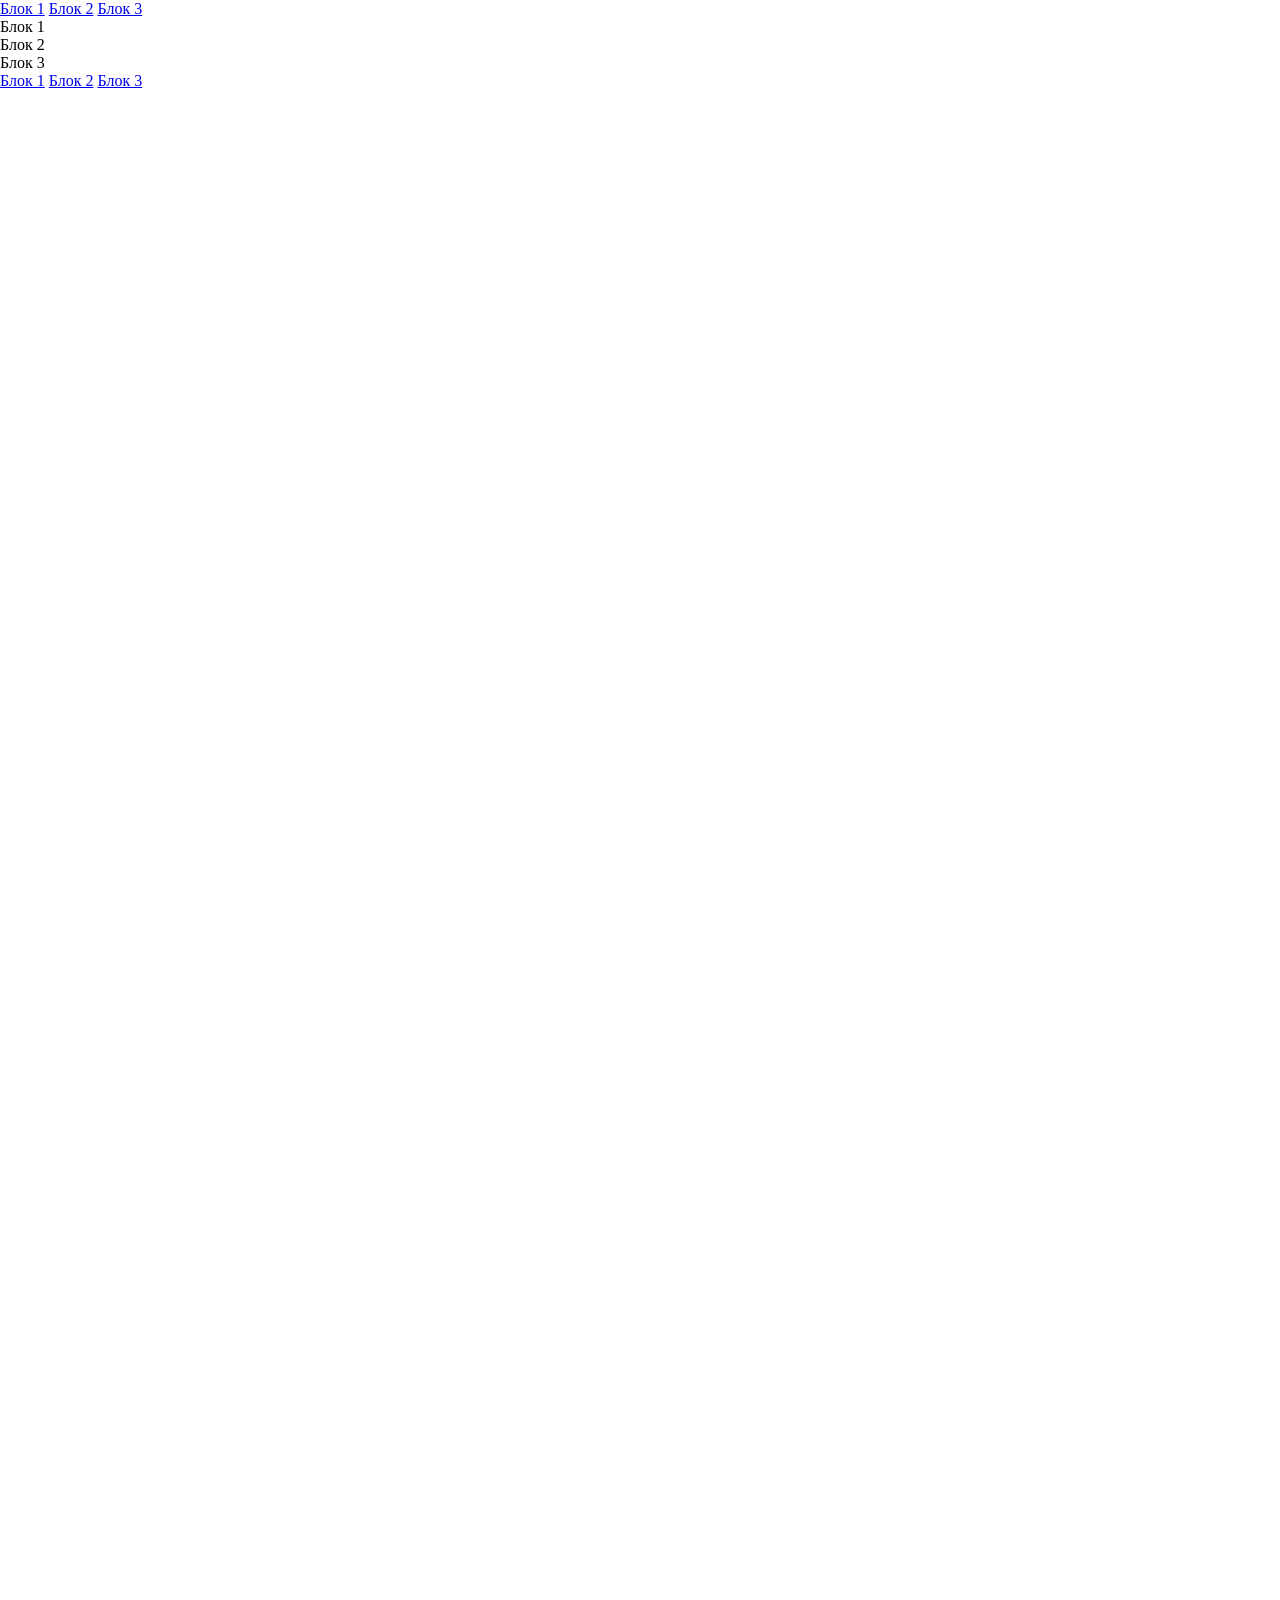
==== task1.html @ 4f554258 "выполнение 4х заданий" ====
<!DOCTYPE html>
<html lang="ru">

<head>
    <meta charset="UTF-8">
    <meta name="viewport" content="width=device-width, initial-scale=1.0">
    <title>Анимация по скроллу</title>
    <link rel="stylesheet" href="css/task.css">
</head>

<body>
    <header>
        <a class="link" href="#block-1">Блок 1</a>
        <a class="link" href="#block-2">Блок 2</a>
        <a class="link" href="#block-3">Блок 3</a>
    </header>


    <main>
        <div id="block-1" class="block-1">
            Блок 1
        </div>
        <div id="block-2" class="block-2">
            Блок 2
        </div>
        <div id="block-3" class="block-3">
            Блок 3
        </div>
    </main>


    <footer>
        <a class="link" href="#block-1">Блок 1</a>
        <a class="link" href="#block-2">Блок 2</a>
        <a class="link" href="#block-3">Блок 3</a>
    </footer>
</body>

</html>
---- css/task.css ----
*,
*::after,
*::before {
    margin: 0;
    padding: 0;
    box-sizing: border-box;
}


/*-------------------task 1------------------------*/

/* html {
    scroll-behavior: smooth;
}

header, footer {
    background: lightseagreen;
    height: 60px;
    padding-top: 20px;
}

.link {
    margin: 20px;
}

.block-1 {
    background: papayawhip;
    color: black;
    margin-left: auto;
    margin-right: auto;
    height: 600px;
}

.block-2 {
    background: palevioletred;
    color: black;
    margin-left: auto;
    margin-right: auto;
    height: 600px;
}

.block-3 { 
    background: plum;
    color: black;
    margin-left: auto;
    margin-right: auto;
    height: 600px;
} */






/*----------------task 2---------------------*/

/* .progressbar {
    position: fixed;
    top: 0;
    left: 0;
    height: 5px;
    width: 100%;
    background-color: red;
    transform-origin: left center;
    transform: scaleX(0);
    transition: transform 0.2s ease;
    animation: progressbar 1s linear;
    animation-timeline: scroll(root block);
    animation-duration: 2s;
}


@keyframes progressbar {
    from {
        transform: scaleX(0);
    }

    to {
        transform: scaleX(1);
    }
} */




/*-------------------task 3--------------------*/

/* .carousel {
    margin-top: 50px;
    display: flex;
    gap: 50px;
    padding: 20px;
    background-color: rgb(235, 250, 255);
    overflow-x: scroll;
}

.carousel img {
    width: 300px;
    height: 200px;
    object-fit: cover;
    border: 3px solid lightblue;
    border-radius: 20px;
    animation: grow ease-in-out;
    animation-timeline: view(inline 50% 30%);  */
    /*scroll(nearest inline);*/
    /* nearest - ближайщий родитель ; inline - горизонтальный скролл*/
/* }


@keyframes grow {
    from {
        transform: scale(1);
    }

    to {
        transform: scale(1.2);
    }
} */




/*-------------------task 4----------------*/


body {
    min-height: 3000px;
}

.header {
    height: 100vh;
    display: flex;
    justify-content: center;
    align-items: center;
    background-color: #333;
    color: white;
}

.main-content {
    padding: 40px;
}

.box-1, .list, .box-2 {
    margin-bottom: 50px;
}
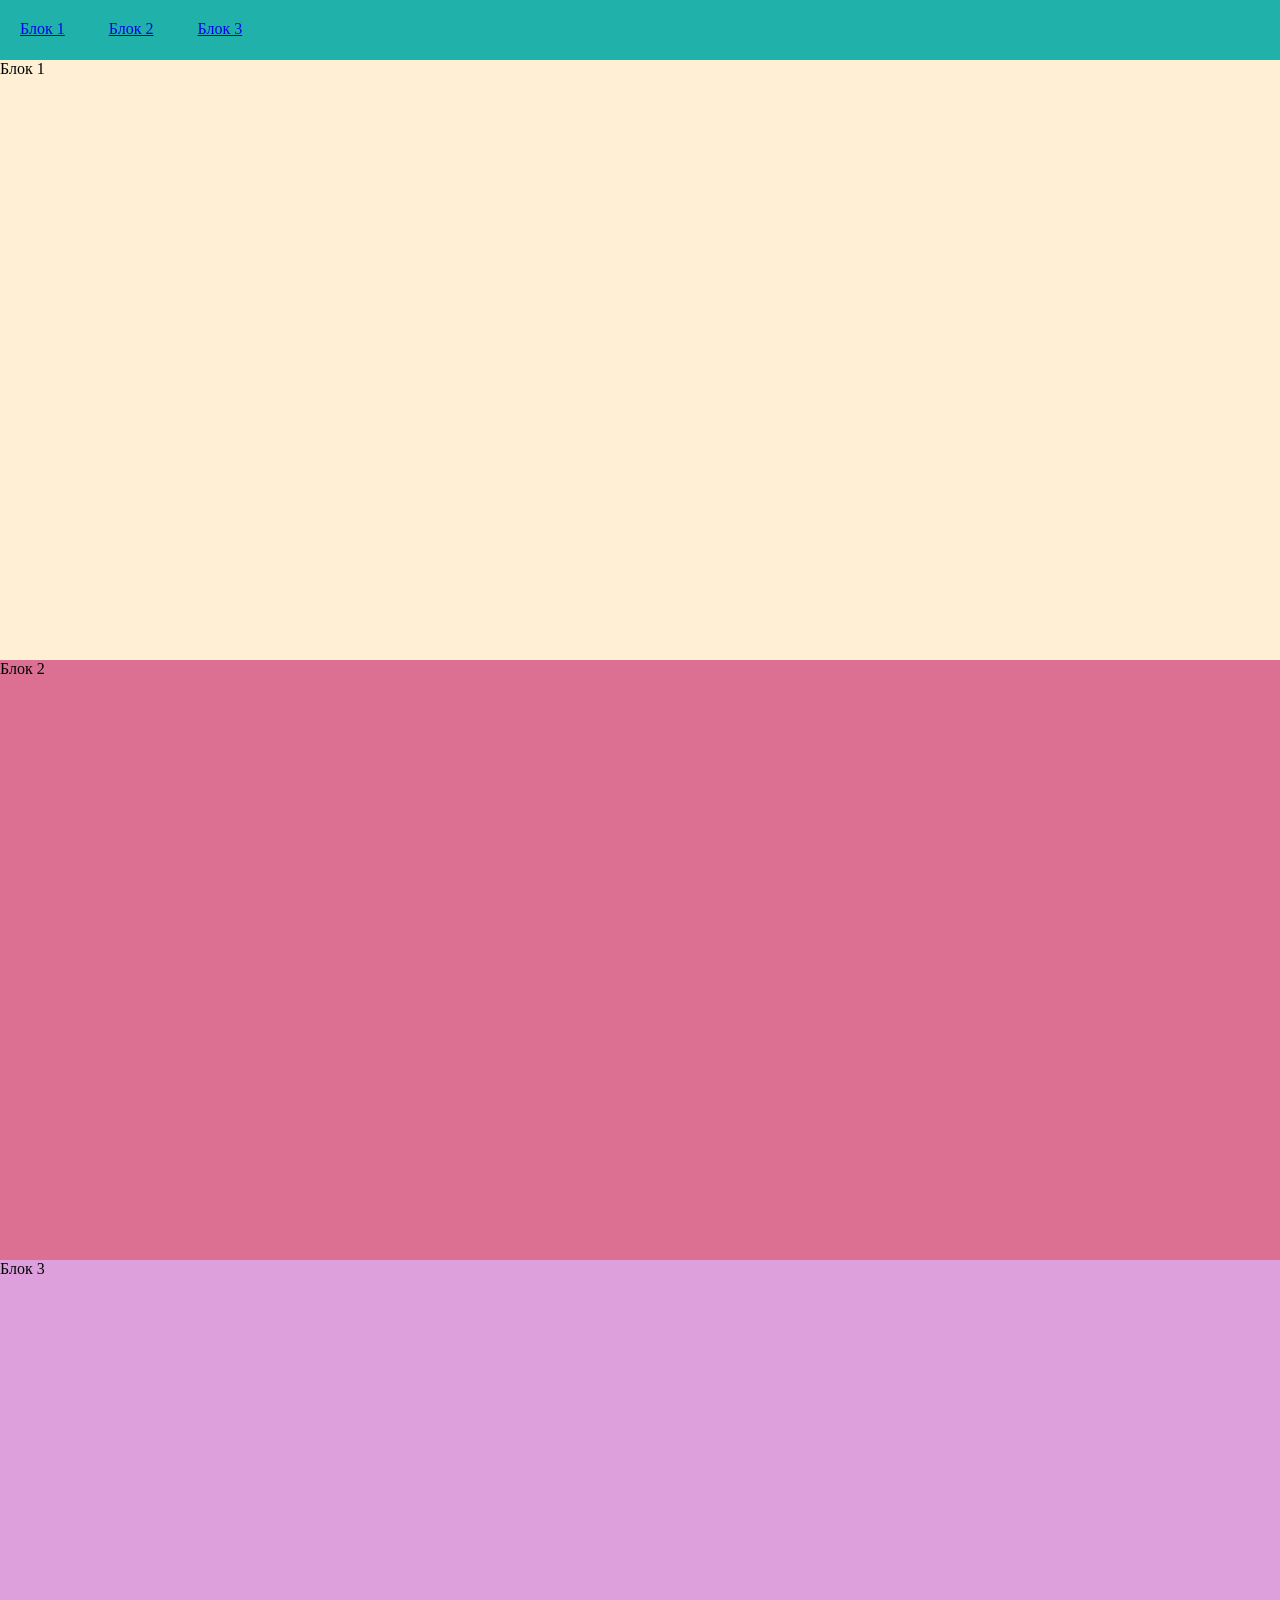
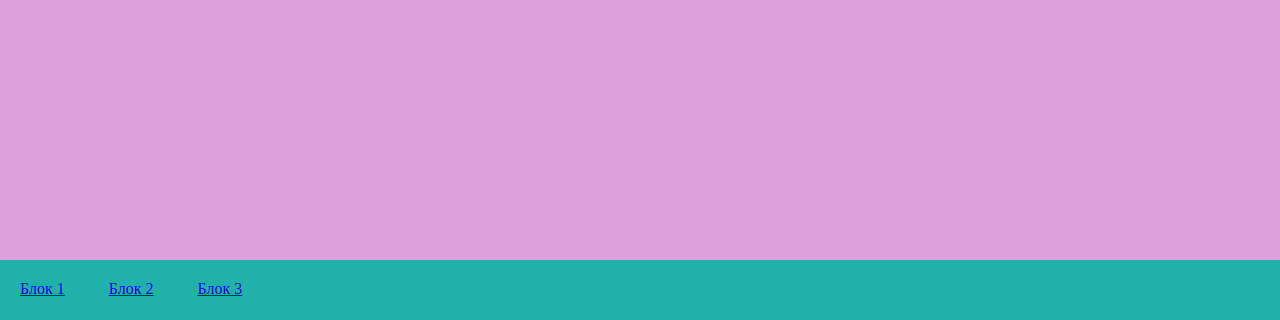
==== commit 0d4e09cb: "сделано 7 заданий" ====
--- a/task1.html
+++ b/task1.html
@@ -5,7 +5,7 @@
     <meta charset="UTF-8">
     <meta name="viewport" content="width=device-width, initial-scale=1.0">
     <title>Анимация по скроллу</title>
-    <link rel="stylesheet" href="css/task.css">
+    <link rel="stylesheet" href="css/task1.css">
 </head>
 
 <body>
--- a/css/task1.css
+++ b/css/task1.css
@@ -0,0 +1,47 @@
+*,
+*::after,
+*::before {
+    margin: 0;
+    padding: 0;
+    box-sizing: border-box;
+}
+
+
+
+html {
+    scroll-behavior: smooth;
+}
+
+header, footer {
+    background: lightseagreen;
+    height: 60px;
+    padding-top: 20px;
+}
+
+.link {
+    margin: 20px;
+}
+
+.block-1 {
+    background: papayawhip;
+    color: black;
+    margin-left: auto;
+    margin-right: auto;
+    height: 600px;
+}
+
+.block-2 {
+    background: palevioletred;
+    color: black;
+    margin-left: auto;
+    margin-right: auto;
+    height: 600px;
+}
+
+.block-3 { 
+    background: plum;
+    color: black;
+    margin-left: auto;
+    margin-right: auto;
+    height: 600px;
+}
